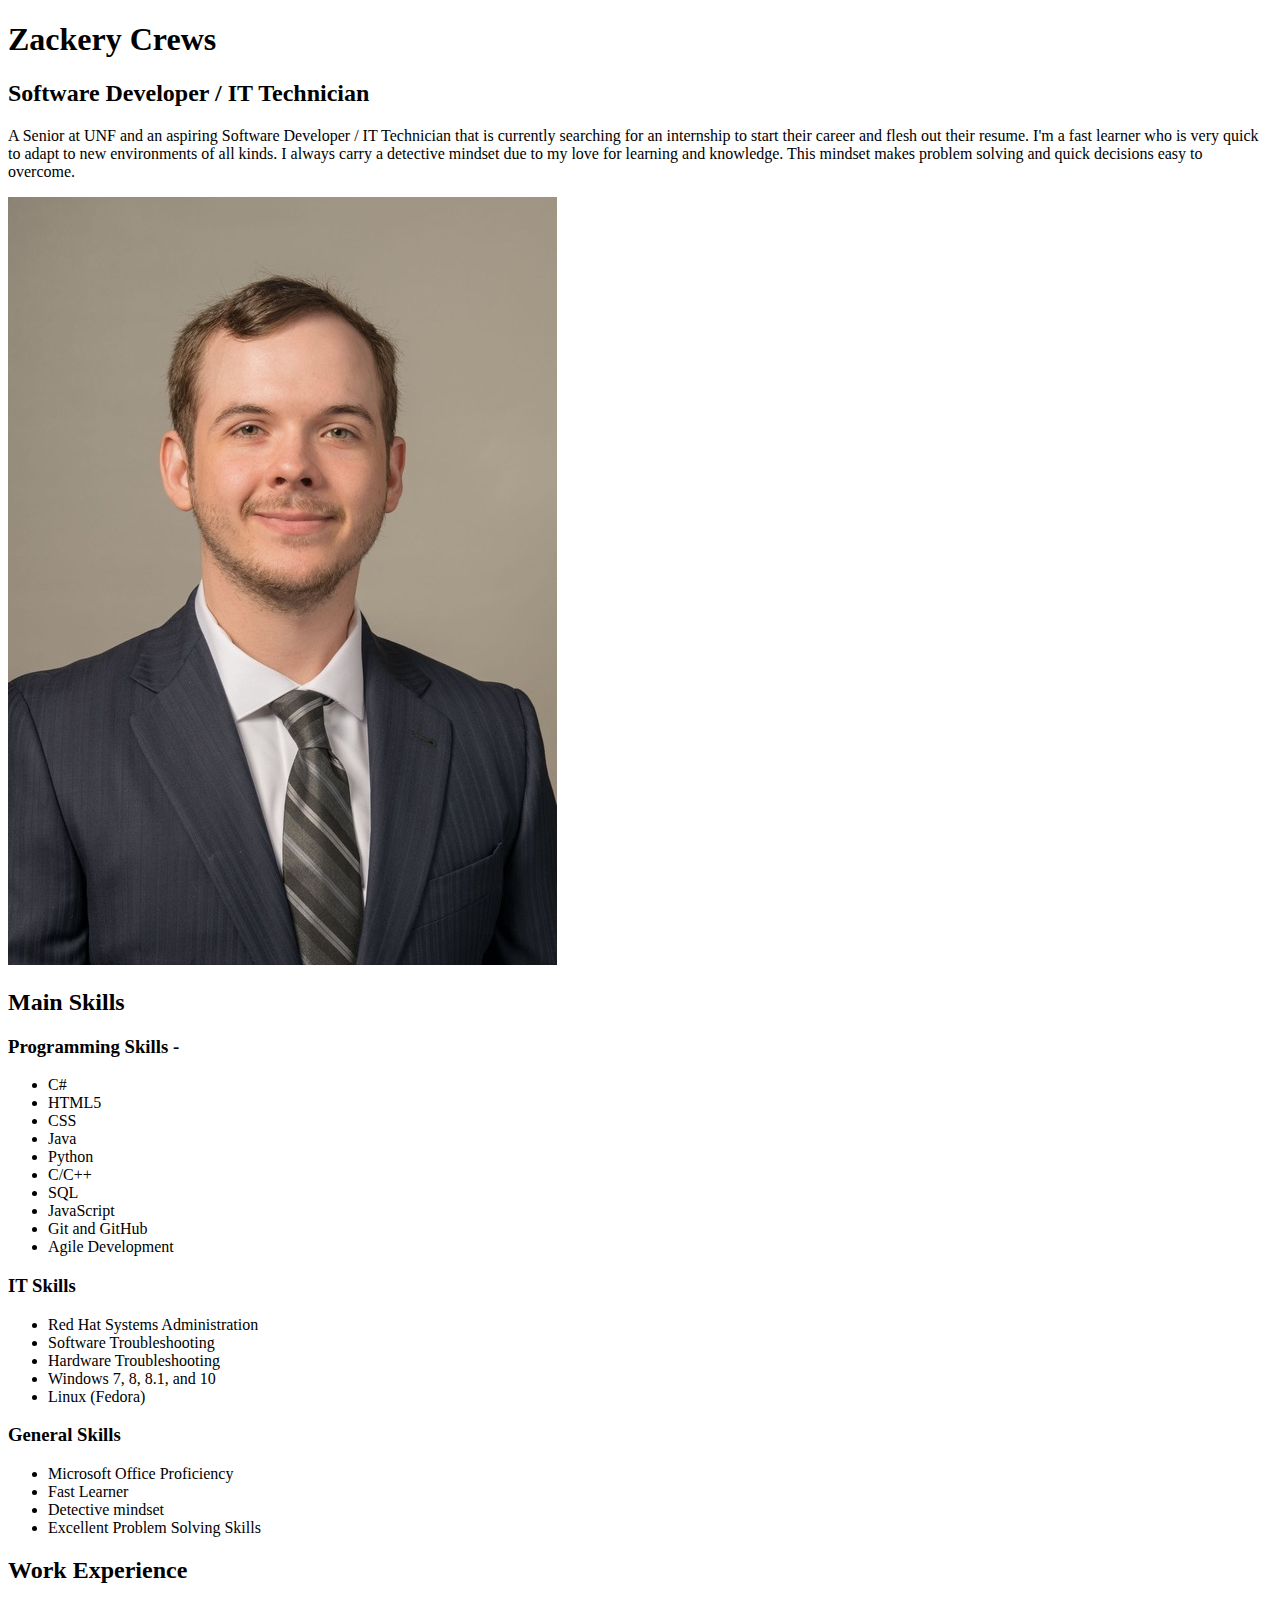
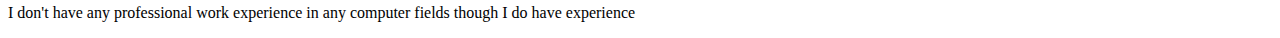
==== index.html @ 9e709f96 "(#1 initialized index and styles with data)" ====
<!DOCTYPE html>

<html lang="en-US">
    <head>
        <title>Zackery Crews' Personal Webiste</title>
        <link href="styles.css" rel="stylesheet">
        <meta name="author" content="Zackery Crews">
        <meta>
        <meta >
    </head>

    <body>

        <!-- This is the main intro of the webpage -->
        <div id="intro">
            <h1>Zackery Crews</h1>
            <h2>Software Developer / IT Technician</h2>
            <p>
                A Senior at UNF and an aspiring Software Developer / IT Technician that is currently searching for an 
                internship to start their career and flesh out their resume. I'm a fast learner who is very quick to
                adapt to new environments of all kinds. I always carry a detective mindset due to my love for learning
                and knowledge. This mindset makes problem solving and quick decisions easy to overcome.
            </p>
        </div>

        <!-- This section is my picture and comments around it -->
        <div id="self-image">
            <img title="I'm a tool tip, Hello there!~~" src="images/suit.jpg" alt="Me In A Suit">

        </div>

        <!-- Skills section -->
        <div id="skills">
            <h2>Main Skills</h2>
            <h3>Programming Skills - </h3>
            <ul>
                <li>C#</li>
                <li>HTML5</li>
                <li>CSS</li>
                <li>Java</li>
                <li>Python</li>
                <li>C/C++</li>
                <li>SQL</li>
                <li>JavaScript</li>
                <li>Git and GitHub</li>
                <li>Agile Development</li>
            </ul>
            <h3>IT Skills</h3>
            <ul>
                <li>Red Hat Systems Administration</li>
                <li>Software Troubleshooting</li>
                <li>Hardware Troubleshooting</li>
                <li>Windows 7, 8, 8.1, and 10</li>
                <li>Linux (Fedora)</li>
            </ul>
            <h3>General Skills</h3>
            <ul>
                <li>Microsoft Office Proficiency</li>
                <li>Fast Learner</li>
                <li>Detective mindset</li>
                <li>Excellent Problem Solving Skills</li>
            </ul>
        </div>

        <!-- Work Experience Section -->
        <div id="work">
            <h2>Work Experience</h2>
            <p>I don't have any professional work experience in any computer fields though I do have experience</p>
        </div>
    </body>
</html>
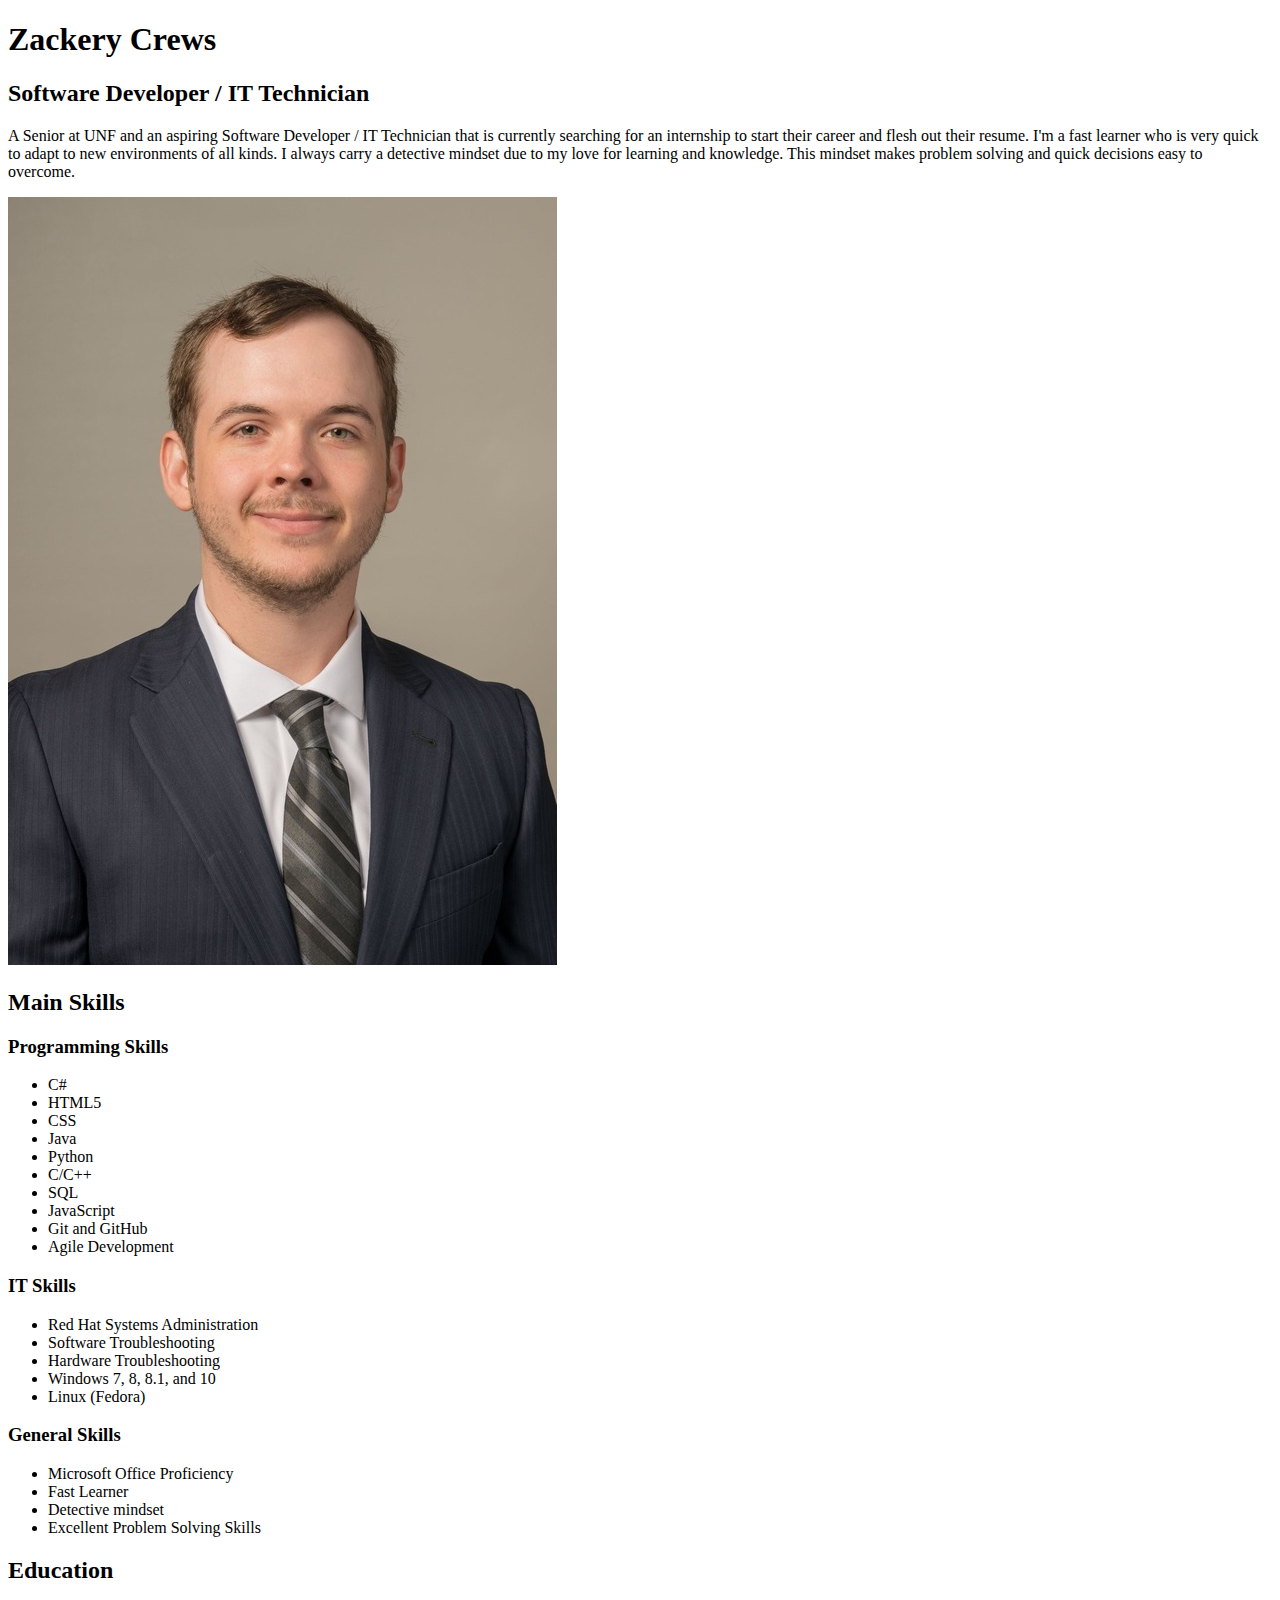
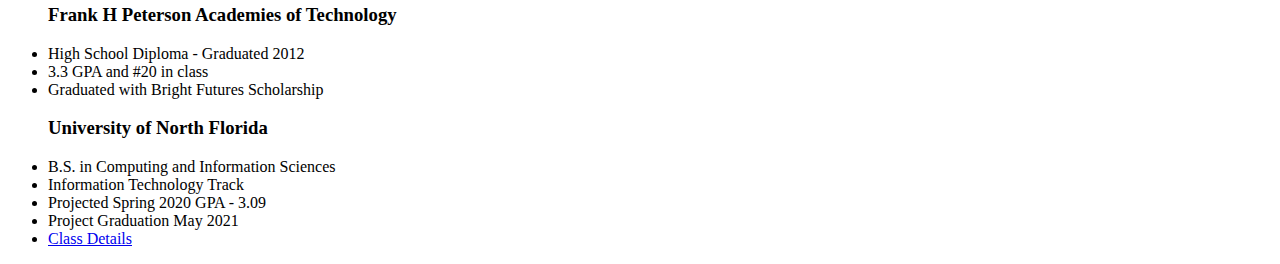
==== commit a1616443: "(Added school section with link)" ====
--- a/index.html
+++ b/index.html
@@ -32,7 +32,7 @@
         <!-- Skills section -->
         <div id="skills">
             <h2>Main Skills</h2>
-            <h3>Programming Skills - </h3>
+            <h3>Programming Skills</h3>
             <ul>
                 <li>C#</li>
                 <li>HTML5</li>
@@ -62,10 +62,23 @@
             </ul>
         </div>
 
-        <!-- Work Experience Section -->
-        <div id="work">
-            <h2>Work Experience</h2>
-            <p>I don't have any professional work experience in any computer fields though I do have experience</p>
+        <!-- Education Section -->
+        <div id="school">
+            <h2>Education</h2>
+            <ul>
+                <h3>Frank H Peterson Academies of Technology</h3>
+                <li>High School Diploma - Graduated 2012</li>
+                <li>3.3 GPA and #20 in class</li>
+                <li>Graduated with Bright Futures Scholarship</li>
+            </ul>
+            <ul>
+                <h3>University of North Florida</h3>
+                <li>B.S. in Computing and Information Sciences</li>
+                <li>Information Technology Track</li>
+                <li>Projected Spring 2020 GPA - 3.09</li>
+                <li>Project Graduation May 2021</li>
+                <li><a href="school/class-transcript.html">Class Details</a></li>
+            </ul>
         </div>
     </body>
 </html>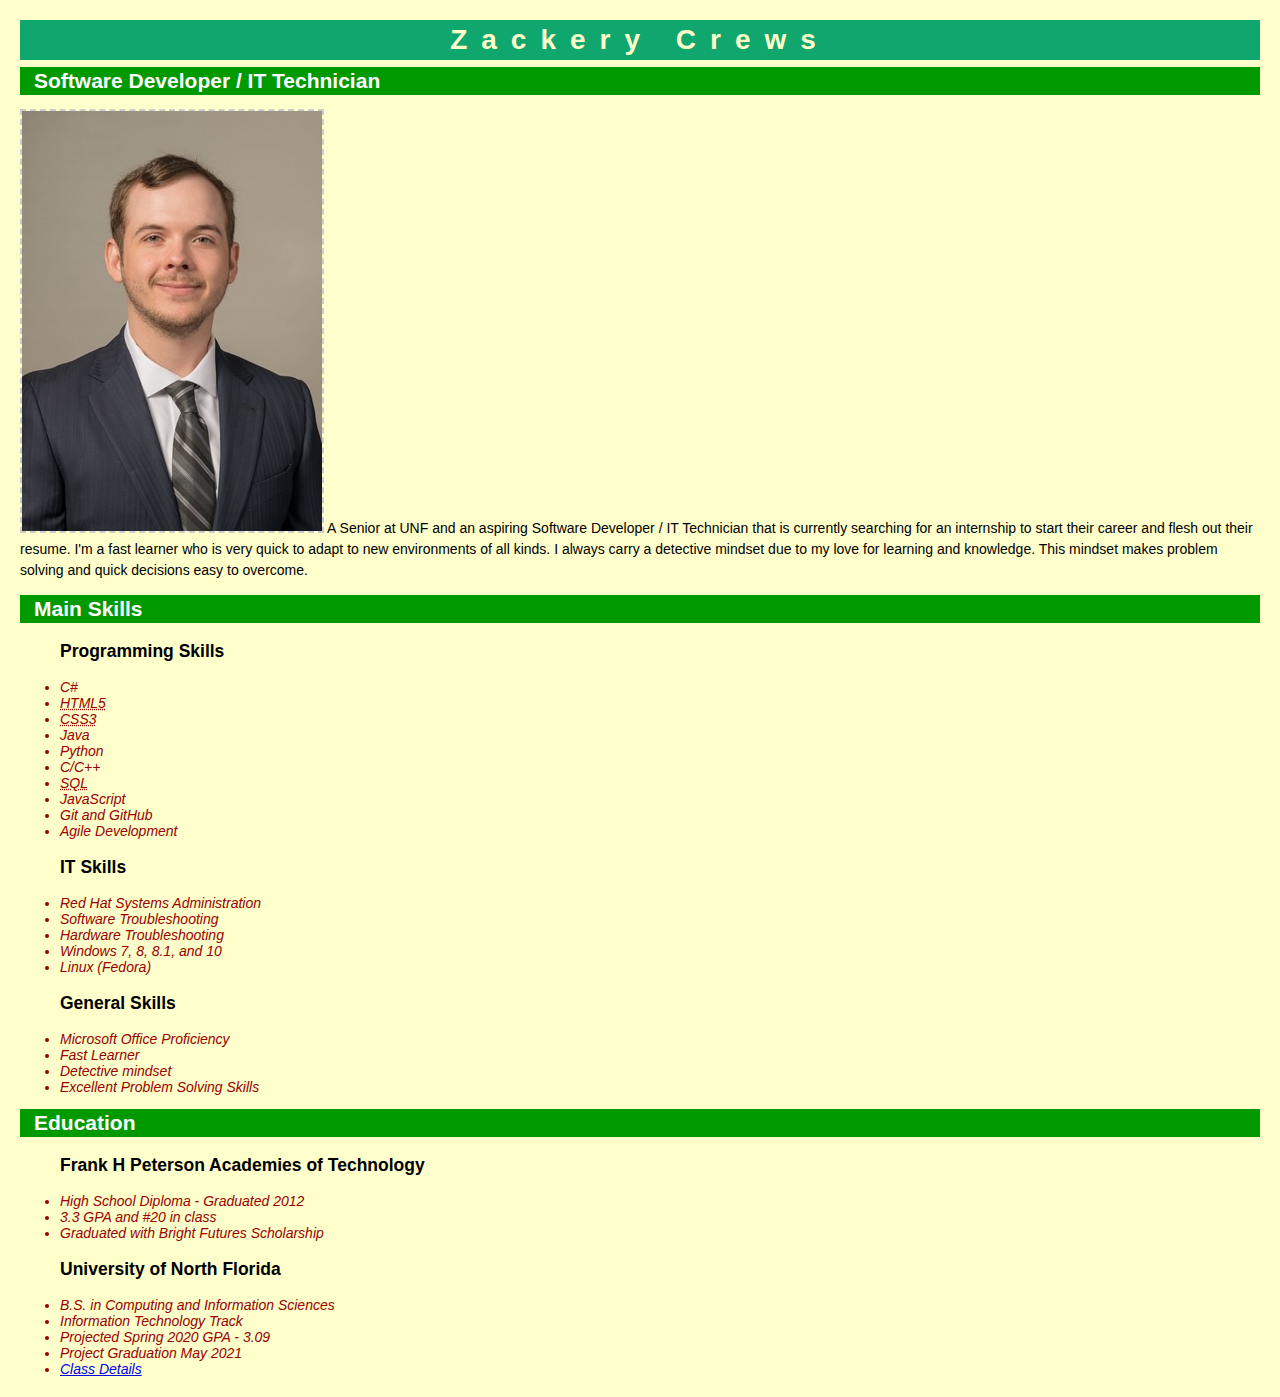
==== commit dd40dff3: "(#2 Added CSS, Addreviations, and Lower Res Image)" ====
--- a/index.html
+++ b/index.html
@@ -3,10 +3,10 @@
 <html lang="en-US">
     <head>
         <title>Zackery Crews' Personal Webiste</title>
-        <link href="styles.css" rel="stylesheet">
+        <link rel="stylesheet" href="style.css">
         <meta name="author" content="Zackery Crews">
         <meta>
-        <meta >
+        <meta>
     </head>
 
     <body>
@@ -16,6 +16,7 @@
             <h1>Zackery Crews</h1>
             <h2>Software Developer / IT Technician</h2>
             <p>
+                <span><img title="I'm a tool tip, Hello there!~~" src="images/suit_300x420.jpg" alt="Me In A Suit" height="420" width="300"></span>
                 A Senior at UNF and an aspiring Software Developer / IT Technician that is currently searching for an 
                 internship to start their career and flesh out their resume. I'm a fast learner who is very quick to
                 adapt to new environments of all kinds. I always carry a detective mindset due to my love for learning
@@ -24,37 +25,37 @@
         </div>
 
         <!-- This section is my picture and comments around it -->
-        <div id="self-image">
-            <img title="I'm a tool tip, Hello there!~~" src="images/suit.jpg" alt="Me In A Suit">
-
-        </div>
+        
 
         <!-- Skills section -->
         <div id="skills">
             <h2>Main Skills</h2>
-            <h3>Programming Skills</h3>
+            
             <ul>
+                <h3>Programming Skills</h3>
                 <li>C#</li>
-                <li>HTML5</li>
-                <li>CSS</li>
+                <li><abbr title="HyperText Markup Language Version 5">HTML5</abbr></li>
+                <li><abbr title="Cascading Styles Sheet Version 3">CSS3</abbr></li>
                 <li>Java</li>
                 <li>Python</li>
                 <li>C/C++</li>
-                <li>SQL</li>
+                <li><abbr title="Structured Query Language">SQL</abbr></li>
                 <li>JavaScript</li>
                 <li>Git and GitHub</li>
                 <li>Agile Development</li>
             </ul>
-            <h3>IT Skills</h3>
+            
             <ul>
+                <h3>IT Skills</h3>
                 <li>Red Hat Systems Administration</li>
                 <li>Software Troubleshooting</li>
                 <li>Hardware Troubleshooting</li>
                 <li>Windows 7, 8, 8.1, and 10</li>
                 <li>Linux (Fedora)</li>
             </ul>
-            <h3>General Skills</h3>
+            
             <ul>
+                <h3>General Skills</h3>
                 <li>Microsoft Office Proficiency</li>
                 <li>Fast Learner</li>
                 <li>Detective mindset</li>
--- a/style.css
+++ b/style.css
@@ -0,0 +1,49 @@
+body {
+    background-color: #ffc;
+    margin: 20px;
+    padding: 0;
+    color: black;
+    font-size: 14px;
+    font-family: Arial, Helvetica, sans-serif
+}
+
+p {
+    line-height: 21px;
+}
+
+h1 {
+    color: #ffc;
+    background-color: #0fa76e;
+    font-size: 2em;
+    margin: 0;
+    margin-bottom: 7px;
+    padding: 4px;
+    font-style: bold;
+    text-align: center;
+    letter-spacing: 0.5em;
+}
+
+h2 {
+    color: white;
+    background-color: #090;
+    font-size: 1.5em;
+    margin: 0;
+    padding: 2px;
+    padding-left: 14px;
+}
+
+h3 {
+    color: #000000;
+    font-size: 1.25em;
+}
+
+img {
+    border-style: dashed;
+    border-width: 2px;
+    border-color: #ccc;
+}
+
+li {
+    color: #900;
+    font-style: italic;
+}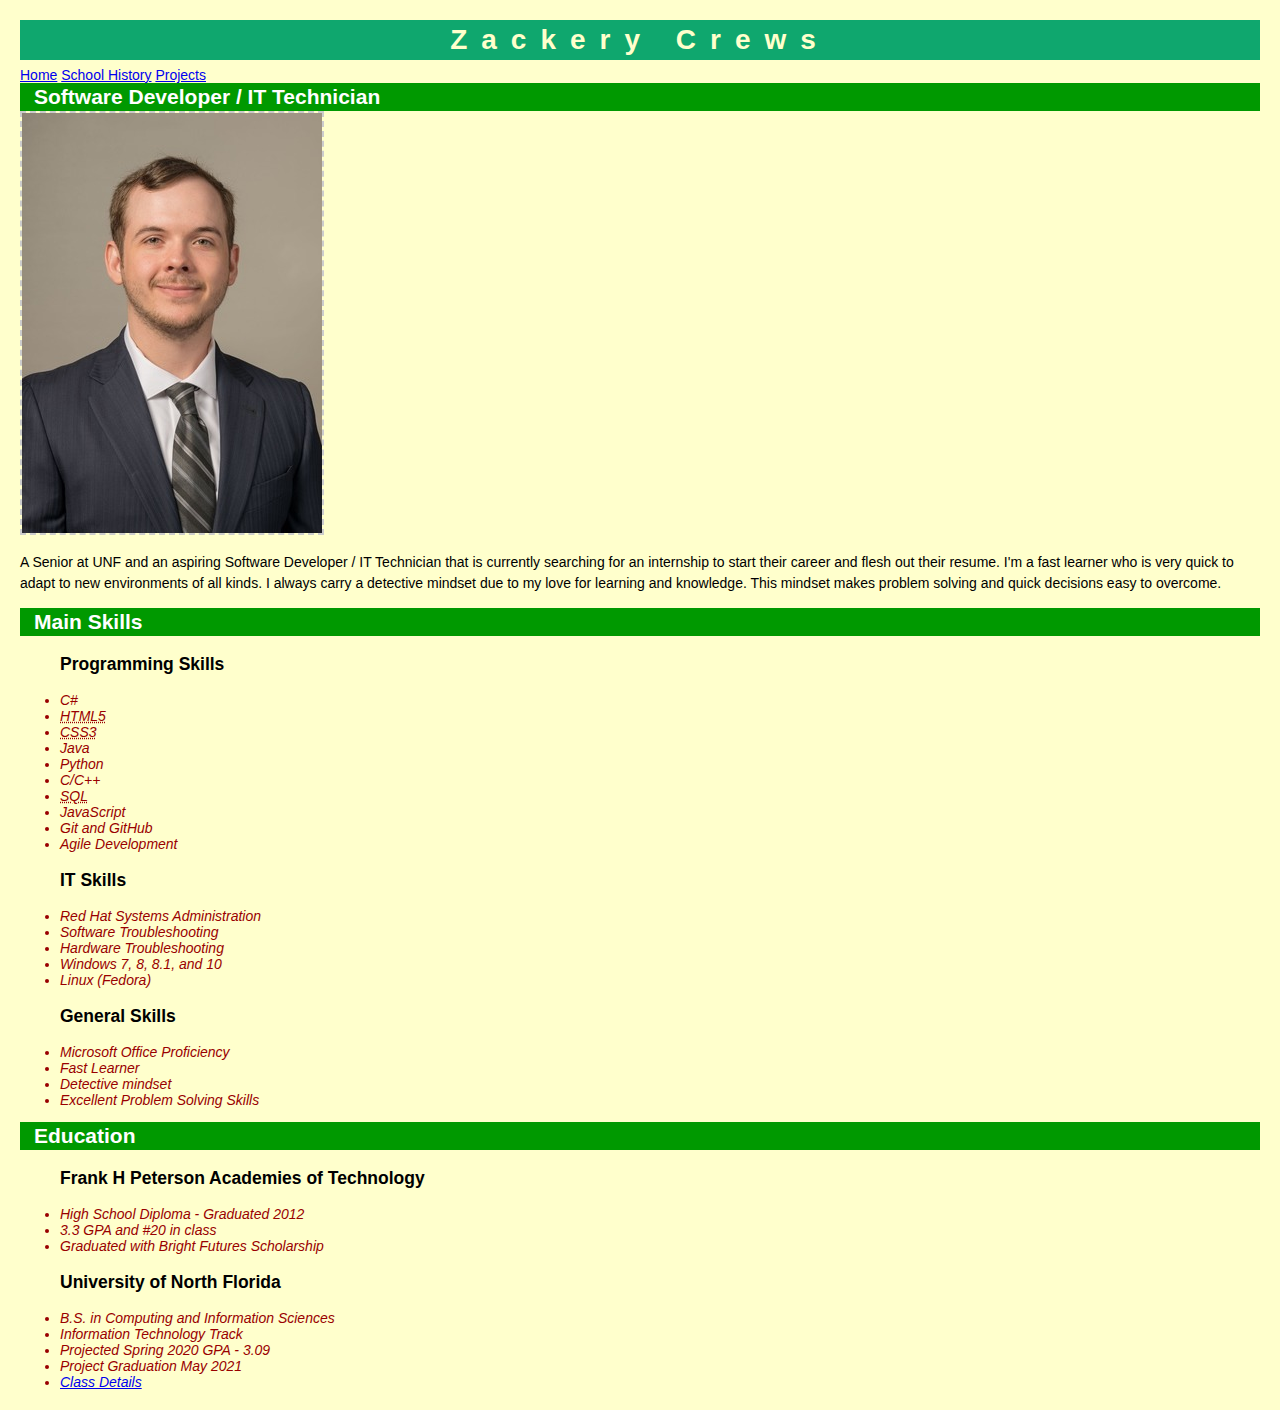
==== commit d190e52a: "(#3 Added navigation bar, header/section/aside tags, and messed around with JS)" ====
--- a/index.html
+++ b/index.html
@@ -10,25 +10,36 @@
     </head>
 
     <body>
-
-        <!-- This is the main intro of the webpage -->
-        <div id="intro">
+        <!-- The main header with my name and nav links to other parts of the webpage -->
+        <header>
             <h1>Zackery Crews</h1>
+            <div class="navigation">
+                <a href="index.html" class="active">Home</a>
+                <a href="school/history.html">School History</a>
+                <a href="projects/index.html">Projects</a>
+                <a href="javascript:void(0);" class="icon" onclick="myfunction()">
+                    <i class="fa fa-bars"></i>
+                </a>
+            </div>
+        </header>
+        
+        <div>
             <h2>Software Developer / IT Technician</h2>
-            <p>
-                <span><img title="I'm a tool tip, Hello there!~~" src="images/suit_300x420.jpg" alt="Me In A Suit" height="420" width="300"></span>
-                A Senior at UNF and an aspiring Software Developer / IT Technician that is currently searching for an 
-                internship to start their career and flesh out their resume. I'm a fast learner who is very quick to
-                adapt to new environments of all kinds. I always carry a detective mindset due to my love for learning
-                and knowledge. This mindset makes problem solving and quick decisions easy to overcome.
-            </p>
-        </div>
-
-        <!-- This section is my picture and comments around it -->
-        
+            <section class="intro-image">
+                <img id="self-image" title="I'm a tool tip, Hello there!~~" src="images/suit_300x420.jpg" alt="Me In A Suit">
+            </section>
+            <aside class="intro-text">
+                <p>
+                    A Senior at UNF and an aspiring Software Developer / IT Technician that is currently searching for an 
+                    internship to start their career and flesh out their resume. I'm a fast learner who is very quick to
+                    adapt to new environments of all kinds. I always carry a detective mindset due to my love for learning
+                    and knowledge. This mindset makes problem solving and quick decisions easy to overcome.
+                </p>
+            </aside>
+        </div>        
 
         <!-- Skills section -->
-        <div id="skills">
+        <section id="skills-1">
             <h2>Main Skills</h2>
             
             <ul>
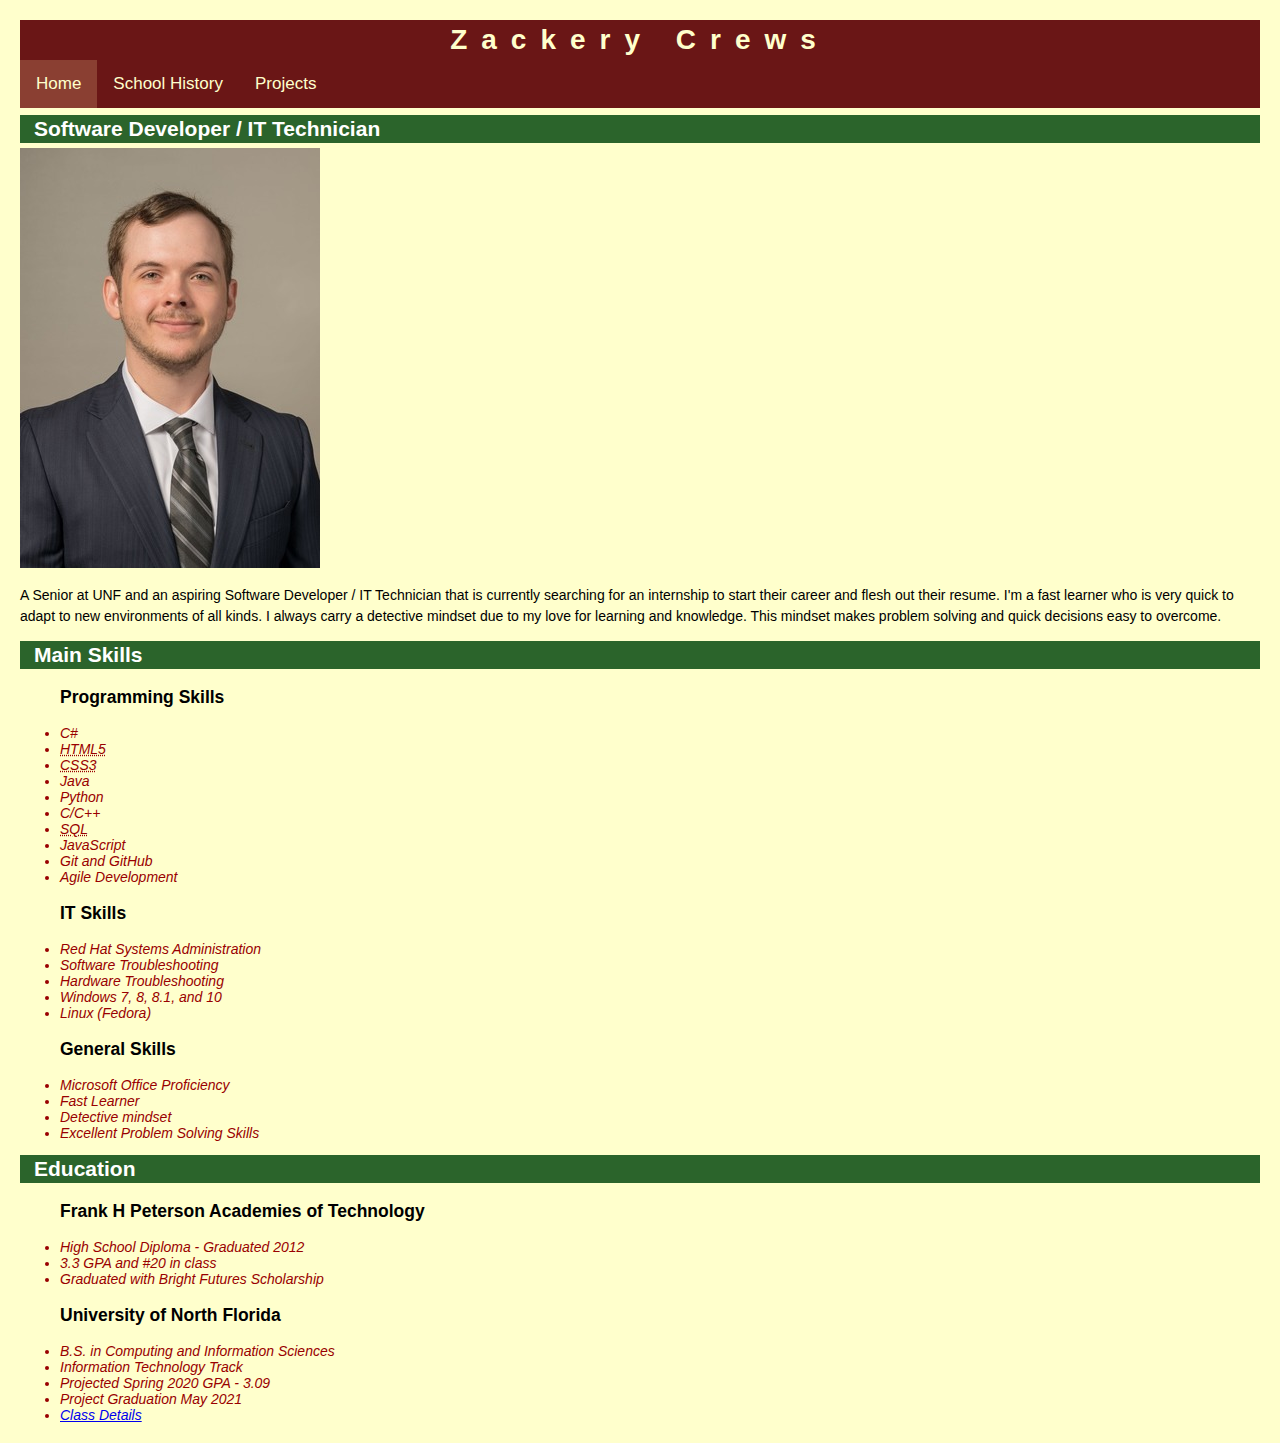
==== commit fc79bff3: "(#4 updated navigation links)" ====
--- a/index.html
+++ b/index.html
@@ -15,7 +15,7 @@
             <h1>Zackery Crews</h1>
             <div class="navigation">
                 <a href="index.html" class="active">Home</a>
-                <a href="school/history.html">School History</a>
+                <a href="school/index.html">School History</a>
                 <a href="projects/index.html">Projects</a>
                 <a href="javascript:void(0);" class="icon" onclick="myfunction()">
                     <i class="fa fa-bars"></i>
--- a/style.css
+++ b/style.css
@@ -11,23 +11,70 @@
     line-height: 21px;
 }
 
+
+
 h1 {
     color: #ffc;
-    background-color: #0fa76e;
+    background-color: #6a1616;
     font-size: 2em;
     margin: 0;
-    margin-bottom: 7px;
     padding: 4px;
     font-style: bold;
     text-align: center;
     letter-spacing: 0.5em;
 }
 
+/* Navigation bar styles */
+
+.navigation {
+    background-color: #6a1616;
+    overflow: hidden;
+    margin: 0;
+    margin-bottom: 7px;
+}
+
+.navigation a {
+    float: left;
+    display: block;
+    color: #ffc;
+    text-align: center;
+    padding: 14px 16px;
+    text-decoration: none;
+    font-size: 17px;
+}
+
+.navigation a:hover {
+    background-color: rgb(61, 134, 218);
+    color: white;
+}
+
+.navigation a.active {
+    background-color: rgb(138, 63, 50);
+    color: #ffc;
+}
+
+.navigation .icon {
+    display: none;
+}
+
+/*When the screen is less than 600 pizels wide, hide all links, except for the first one labeled "Home".
+Show the link that contains should open and close the topnav (.icon)*/
+@media screen and (max-width: 600px) {
+    .topnav a:not(:first-child) {display: none;}
+    .topnav a.icon {
+        float: right;
+        display: block;
+    }
+}
+
+/*The "*/
+
 h2 {
     color: white;
-    background-color: #090;
+    background-color: rgb(43, 100, 43);
     font-size: 1.5em;
     margin: 0;
+    margin-bottom: 5px;
     padding: 2px;
     padding-left: 14px;
 }
@@ -37,12 +84,6 @@
     font-size: 1.25em;
 }
 
-img {
-    border-style: dashed;
-    border-width: 2px;
-    border-color: #ccc;
-}
-
 li {
     color: #900;
     font-style: italic;
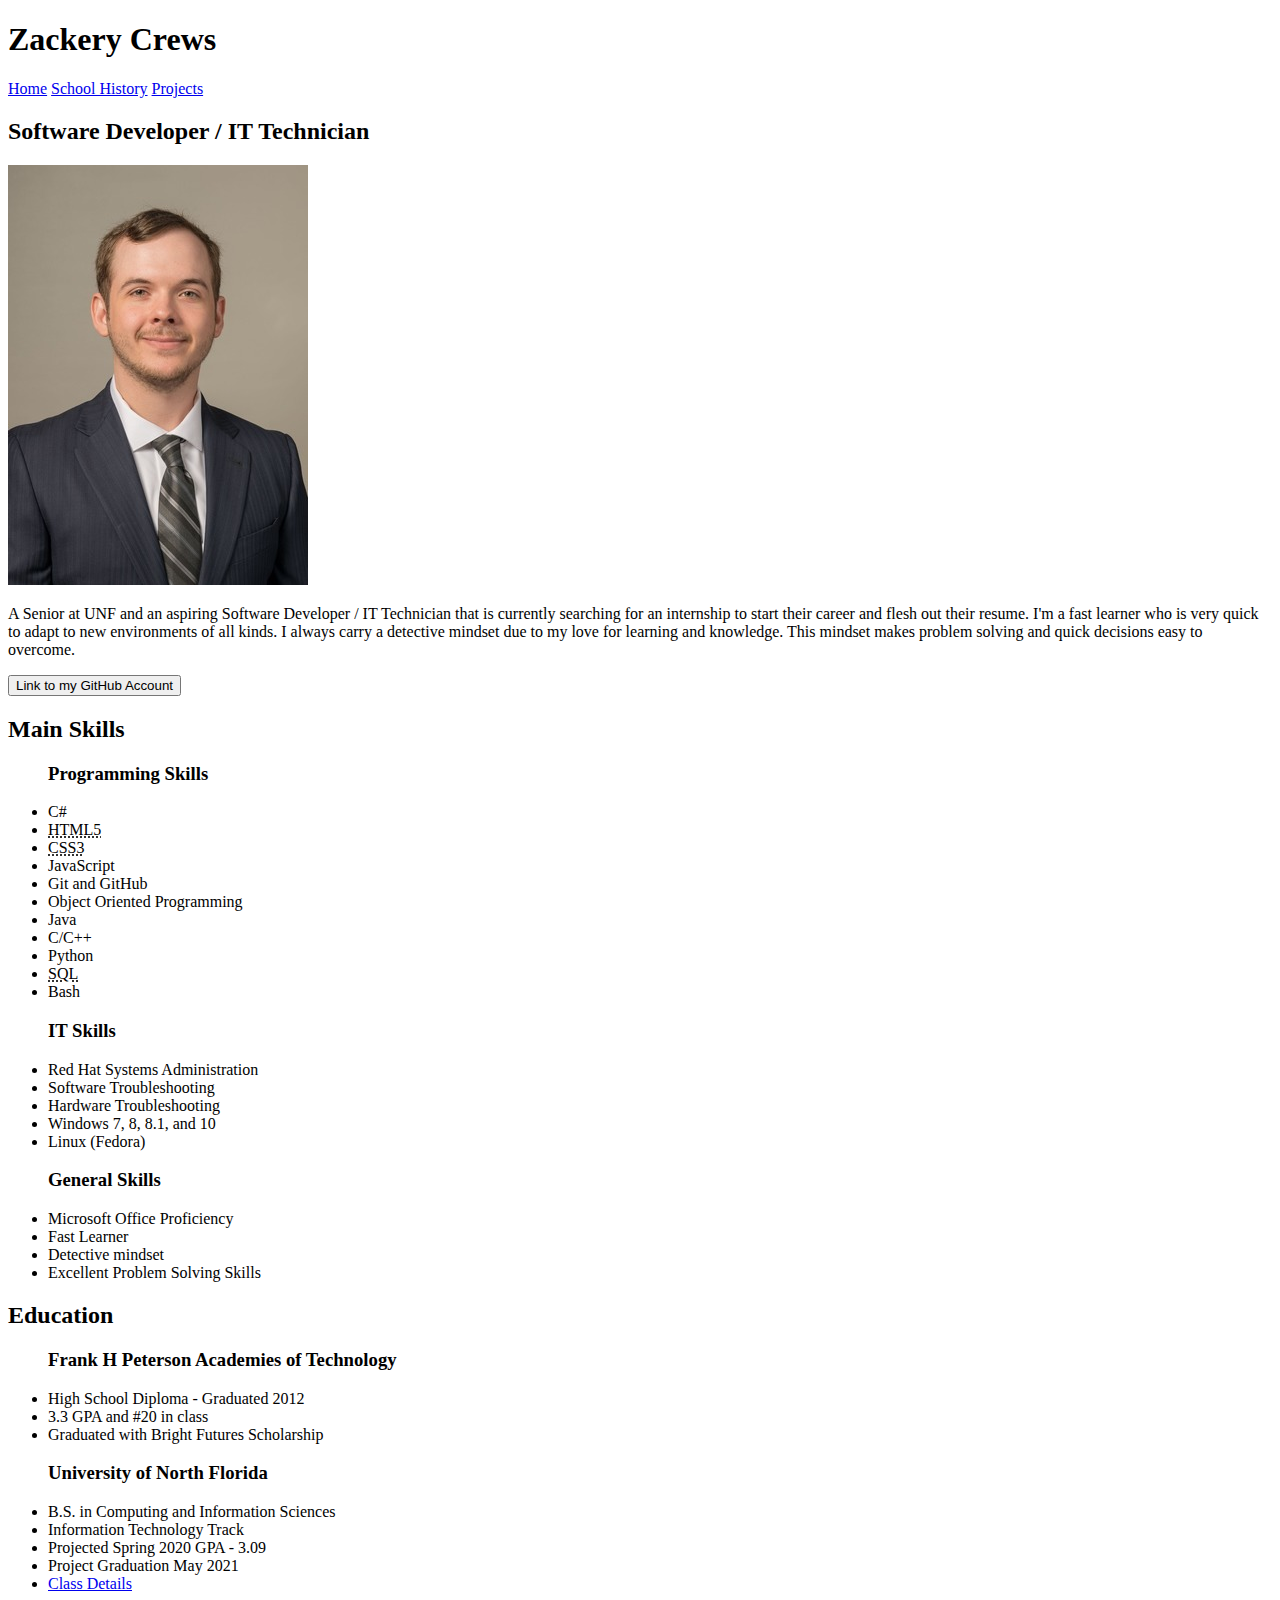
==== commit 9ff9131d: "(#5 updated html content and reformated lists)" ====
--- a/index.html
+++ b/index.html
@@ -1,96 +1,95 @@
 <!DOCTYPE html>
+<html lang="en-US">
+<head>
+    <meta charset="UTF-8">
+    <meta name="viewport" content="width=device-width, initial-scale=1.0">
+    <title>Zack's Website - Home</title>
+    <link rel="stylesheet" href="styles/mainStyle.css">
+    <link rel="stylesheet" href="styles/navStyle.css">
+    <link rel="stylesheet" href="styles/homeStyle.css">
+    <meta name="author" content="Zackery Crews">
+</head>
 
-<html lang="en-US">
-    <head>
-        <title>Zackery Crews' Personal Webiste</title>
-        <link rel="stylesheet" href="style.css">
-        <meta name="author" content="Zackery Crews">
-        <meta>
-        <meta>
-    </head>
+<body>
+    <!-- The main header with my name and nav links to other parts of the webpage -->
+    <header>
+        <h1>Zackery Crews</h1>
+        <div class="navigation">
+            <a href="index.html" class="active">Home</a>
+            <a href="school/index.html">School History</a>
+            <a href="projects/index.html">Projects</a>
+            <a href="javascript:void(0);" class="icon" onclick="navHider()">
+                <i class="fa fa-bars"></i>
+            </a>
+        </div>
+    </header>
 
-    <body>
-        <!-- The main header with my name and nav links to other parts of the webpage -->
-        <header>
-            <h1>Zackery Crews</h1>
-            <div class="navigation">
-                <a href="index.html" class="active">Home</a>
-                <a href="school/index.html">School History</a>
-                <a href="projects/index.html">Projects</a>
-                <a href="javascript:void(0);" class="icon" onclick="myfunction()">
-                    <i class="fa fa-bars"></i>
-                </a>
-            </div>
-        </header>
-        
+    <h2>Software Developer / IT Technician</h2>
+    <div class="intro">
+        <img id="self-image" title="I'm a tool tip, Hello there!~~" src="images/suit_300x420.jpg" alt="Me In A Suit">
+        <p>
+            A Senior at UNF and an aspiring Software Developer / IT Technician that is currently searching for an 
+            internship to start their career and flesh out their resume. I'm a fast learner who is very quick to
+            adapt to new environments of all kinds. I always carry a detective mindset due to my love for learning
+            and knowledge. This mindset makes problem solving and quick decisions easy to overcome.
+        </p>
         <div>
-            <h2>Software Developer / IT Technician</h2>
-            <section class="intro-image">
-                <img id="self-image" title="I'm a tool tip, Hello there!~~" src="images/suit_300x420.jpg" alt="Me In A Suit">
-            </section>
-            <aside class="intro-text">
-                <p>
-                    A Senior at UNF and an aspiring Software Developer / IT Technician that is currently searching for an 
-                    internship to start their career and flesh out their resume. I'm a fast learner who is very quick to
-                    adapt to new environments of all kinds. I always carry a detective mindset due to my love for learning
-                    and knowledge. This mindset makes problem solving and quick decisions easy to overcome.
-                </p>
-            </aside>
-        </div>        
+            <a href="https://github.com/crewszk"><button>Link to my GitHub Account</button></a>
+        </div>
+    </div>        
 
-        <!-- Skills section -->
-        <section id="skills-1">
-            <h2>Main Skills</h2>
-            
-            <ul>
-                <h3>Programming Skills</h3>
-                <li>C#</li>
-                <li><abbr title="HyperText Markup Language Version 5">HTML5</abbr></li>
-                <li><abbr title="Cascading Styles Sheet Version 3">CSS3</abbr></li>
-                <li>Java</li>
-                <li>Python</li>
-                <li>C/C++</li>
-                <li><abbr title="Structured Query Language">SQL</abbr></li>
-                <li>JavaScript</li>
-                <li>Git and GitHub</li>
-                <li>Agile Development</li>
-            </ul>
-            
-            <ul>
-                <h3>IT Skills</h3>
-                <li>Red Hat Systems Administration</li>
-                <li>Software Troubleshooting</li>
-                <li>Hardware Troubleshooting</li>
-                <li>Windows 7, 8, 8.1, and 10</li>
-                <li>Linux (Fedora)</li>
-            </ul>
-            
-            <ul>
-                <h3>General Skills</h3>
-                <li>Microsoft Office Proficiency</li>
-                <li>Fast Learner</li>
-                <li>Detective mindset</li>
-                <li>Excellent Problem Solving Skills</li>
-            </ul>
-        </div>
+    <!-- Skills section -->
+    <h2>Main Skills</h2>
+    <div class="skills">
+        <ul class="program-skills">
+            <h3>Programming Skills</h3>
+            <li>C#</li>
+            <li><abbr title="HyperText Markup Language Version 5">HTML5</abbr></li>
+            <li><abbr title="Cascading Styles Sheet Version 3">CSS3</abbr></li>
+            <li>JavaScript</li>
+            <li>Git and GitHub</li>
+            <li>Object Oriented Programming</li>
+            <li>Java</li>
+            <li>C/C++</li>
+            <li>Python</li>
+            <li><abbr title="Structured Query Language">SQL</abbr></li>
+            <li>Bash</li>
+        </ul>
+        <ul>
+            <h3>IT Skills</h3>
+            <li>Red Hat Systems Administration</li>
+            <li>Software Troubleshooting</li>
+            <li>Hardware Troubleshooting</li>
+            <li>Windows 7, 8, 8.1, and 10</li>
+            <li>Linux (Fedora)</li>
+        </ul>
+        <ul>
+            <h3>General Skills</h3>
+            <li>Microsoft Office Proficiency</li>
+            <li>Fast Learner</li>
+            <li>Detective mindset</li>
+            <li>Excellent Problem Solving Skills</li>
+        </ul>
+    </div>
 
-        <!-- Education Section -->
-        <div id="school">
-            <h2>Education</h2>
-            <ul>
-                <h3>Frank H Peterson Academies of Technology</h3>
-                <li>High School Diploma - Graduated 2012</li>
-                <li>3.3 GPA and #20 in class</li>
-                <li>Graduated with Bright Futures Scholarship</li>
-            </ul>
-            <ul>
-                <h3>University of North Florida</h3>
-                <li>B.S. in Computing and Information Sciences</li>
-                <li>Information Technology Track</li>
-                <li>Projected Spring 2020 GPA - 3.09</li>
-                <li>Project Graduation May 2021</li>
-                <li><a href="school/class-transcript.html">Class Details</a></li>
-            </ul>
-        </div>
-    </body>
+    <!-- Education Section -->
+    <div class="school">
+        <h2>Education</h2>
+        <ul>
+            <h3>Frank H Peterson Academies of Technology</h3>
+            <li>High School Diploma - Graduated 2012</li>
+            <li>3.3 GPA and #20 in class</li>
+            <li>Graduated with Bright Futures Scholarship</li>
+        </ul>
+        <ul>
+            <h3>University of North Florida</h3>
+            <li>B.S. in Computing and Information Sciences</li>
+            <li>Information Technology Track</li>
+            <li>Projected Spring 2020 GPA - 3.09</li>
+            <li>Project Graduation May 2021</li>
+            <li><a href="school/class-transcript.html">Class Details</a></li>
+        </ul>
+    </div>
+    <script type="text/javascript" src="navscript.js"></script>
+</body>
 </html>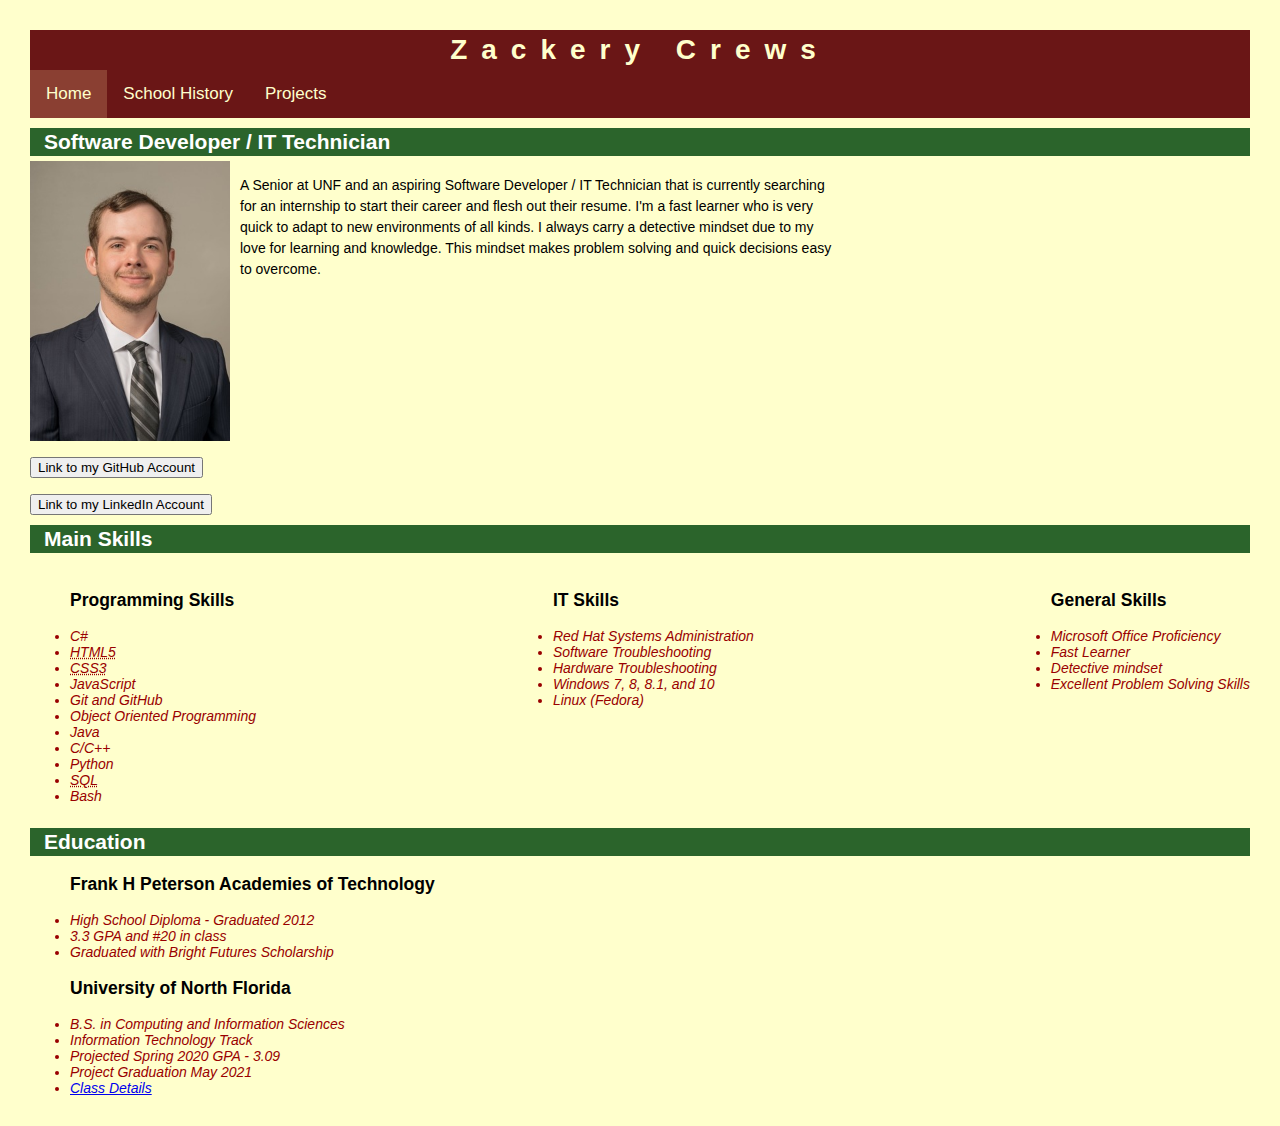
==== commit 90d0439f: "(#6 added github home and linkedin links on main page)" ====
--- a/index.html
+++ b/index.html
@@ -26,17 +26,19 @@
 
     <h2>Software Developer / IT Technician</h2>
     <div class="intro">
-        <img id="self-image" title="I'm a tool tip, Hello there!~~" src="images/suit_300x420.jpg" alt="Me In A Suit">
+        <img id="self-image" title="I'm a tool tip, Hello there!~~" src="images/suit_300x420.jpg" height="280" width="200" alt="Me In A Suit">
         <p>
             A Senior at UNF and an aspiring Software Developer / IT Technician that is currently searching for an 
             internship to start their career and flesh out their resume. I'm a fast learner who is very quick to
             adapt to new environments of all kinds. I always carry a detective mindset due to my love for learning
             and knowledge. This mindset makes problem solving and quick decisions easy to overcome.
         </p>
-        <div>
-            <a href="https://github.com/crewszk"><button>Link to my GitHub Account</button></a>
-        </div>
-    </div>        
+    </div>  
+    <br>
+    <div>
+        <a href="https://github.com/crewszk" target="_blank"><button>Link to my GitHub Account</button></a> <br><br>
+        <a href="https://linkedin.com/in/crewszk" target="_blank"><button>Link to my LinkedIn Account</button></a>
+    </div>      
 
     <!-- Skills section -->
     <h2>Main Skills</h2>
--- a/styles/mainStyle.css
+++ b/styles/mainStyle.css
@@ -0,0 +1,45 @@
+body {
+    background-color: #ffc;
+    margin: 30px;
+    padding: 0;
+    color: black;
+    font-size: 14px;
+    font-family: Verdana, Geneva, Tahoma, sans-serif
+}
+
+p {
+    margin-left: 10px;
+    line-height: 21px;
+}
+
+h1 {
+    color: #ffc;
+    background-color: #6a1616;
+    font-size: 2em;
+    margin: 0;
+    padding: 4px;
+    font-style: bold;
+    text-align: center;
+    letter-spacing: 0.5em;
+}
+
+h2 {
+    color: white;
+    background-color: rgb(43, 100, 43);
+    font-size: 1.5em;
+    margin: 0;
+    margin-top: 10px;
+    margin-bottom: 5px;
+    padding: 2px;
+    padding-left: 14px;
+}
+
+h3 {
+    color: #000000;
+    font-size: 1.25em;
+}
+
+li {
+    color: #900;
+    font-style: italic;
+}--- a/styles/navStyle.css
+++ b/styles/navStyle.css
@@ -0,0 +1,59 @@
+/* Navigation bar styles */
+
+.navigation {
+    background-color: #6a1616;
+    overflow: hidden;
+    margin: 0;
+    margin-bottom: 7px;
+}
+
+.navigation a {
+    float: left;
+    display: block;
+    color: #ffc;
+    text-align: center;
+    padding: 14px 16px;
+    text-decoration: none;
+    font-size: 17px;
+}
+
+.navigation a:hover {
+    background-color: rgb(61, 134, 218);
+    color: white;
+}
+
+.navigation a.active {
+    background-color: rgb(138, 63, 50);
+    color: #ffc;
+}
+
+.navigation .icon {
+    display: none;
+}
+
+/* When the screen is less than 600 pizels wide, hide all links, except for the first one labeled "Home".
+Show the link that contains should open and close the navigation (.icon) */
+@media screen and (max-width: 600px) {
+    .navigation a:not(:first-child) {display: none;}
+    .navigation a.icon {
+        float: right;
+        display: block;
+    }
+}
+
+/* The "responsive" class is added to the navigation bar with JavaScript when the user clicks on the icon.
+This class makes the navigation bar look good on small screens (display links vertically instead of
+horizontally) */
+@media screen and (max-width: 600px) {
+    .navigation.responsive {position: relative;}
+    .navigation.responsive a.icon {
+        position: absolute;
+        right: 0;
+        top: 0;
+    }
+    .navigation.responsive a {
+        float: none;
+        display: block;
+        text-align: left;
+    }
+}--- a/styles/homeStyle.css
+++ b/styles/homeStyle.css
@@ -0,0 +1,16 @@
+.intro {
+    display: flex;
+    flex-direction: row;
+    align-items: left;
+}
+
+.intro p {
+    max-width: 600px;
+}
+
+.skills {
+    display: flex;
+    flex-direction: row;
+    align-content: space-between;
+    justify-content: space-between;
+}